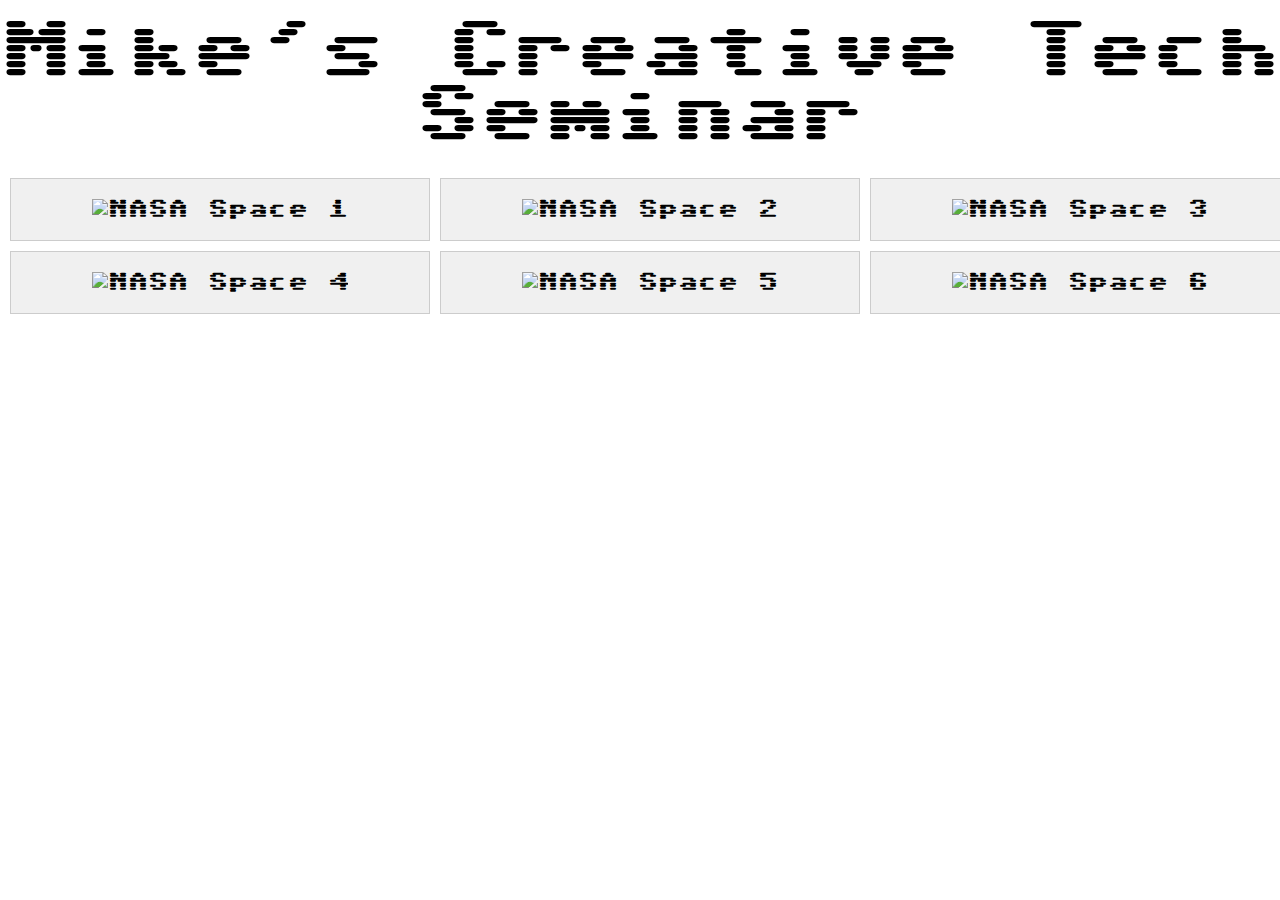
==== index.html @ 4ecbca9e "3d" ====
<!DOCTYPE html>
<html>
<head>
    <title>Mike's Portfolio</title>
    <link href="https://fonts.googleapis.com/css2?family=Sixtyfour&display=swap" rel="stylesheet">
    <link rel="stylesheet" type="text/css" href="style.css">
</head>
<body>
    <div class="title">
        <h1>Mike's Creative Tech Seminar</h1>
    </div>
    <div class="grid-container">
        <div class="grid-item"><img alt="NASA Space 1"> 
        
        <model-viewer src="media/cub-with-soccer-ball.glb" alt="A 3D model of your object" auto-rotate camera-controls ar></model-viewer>

        
        </div>
        <div class="grid-item"><img src="media/nasa-space.jpg" alt="NASA Space 2"></div>
        <div class="grid-item"><img src="media/nasa-space.jpg" alt="NASA Space 3"></div>
        <div class="grid-item"><img src="media/nasa-space.jpg" alt="NASA Space 4"></div>
        <div class="grid-item"><img src="media/nasa-space.jpg" alt="NASA Space 5"></div>
        <div class="grid-item"><img src="media/nasa-space.jpg" alt="NASA Space 6"></div>
    </div>
    
<!-- Import the component -->
<script type="module" src="https://ajax.googleapis.com/ajax/libs/model-viewer/3.4.0/model-viewer.min.js"></script>
 
<!-- Model Viewer -->
<script type="module" src="https://unpkg.com/@google/model-viewer"></script>

<!-- Use it like any other HTML element -->

</body>

</html>
---- style.css ----
body, h1, h2, h3, h4, h5, h6 {
    text-align: center;
    margin: 20px 0;
    font-size: 2em;
    font-family: 'Sixtyfour', sans-serif;
}

.title h1 {
    text-align: center;
    margin: 20px 0;
    font-size: 2em;
}

.grid-container {
  display: grid;
  grid-template-columns: repeat(3, 1fr); /* 3 columns */
  grid-template-rows: auto auto; /* 2 rows */
  gap: 10px; /* space between grid items */
  padding: 10px;
  width: 100%; max-width: 100%
}

.grid-item {
  background-color: #f0f0f0; /* light grey background */
  border: 1px solid #ccc; /* grey border */
  padding: 20px;
  text-align: center;
  font-size: 20px;
}

.grid-item img {
    width: 100%; max-width: 100%; 
  }
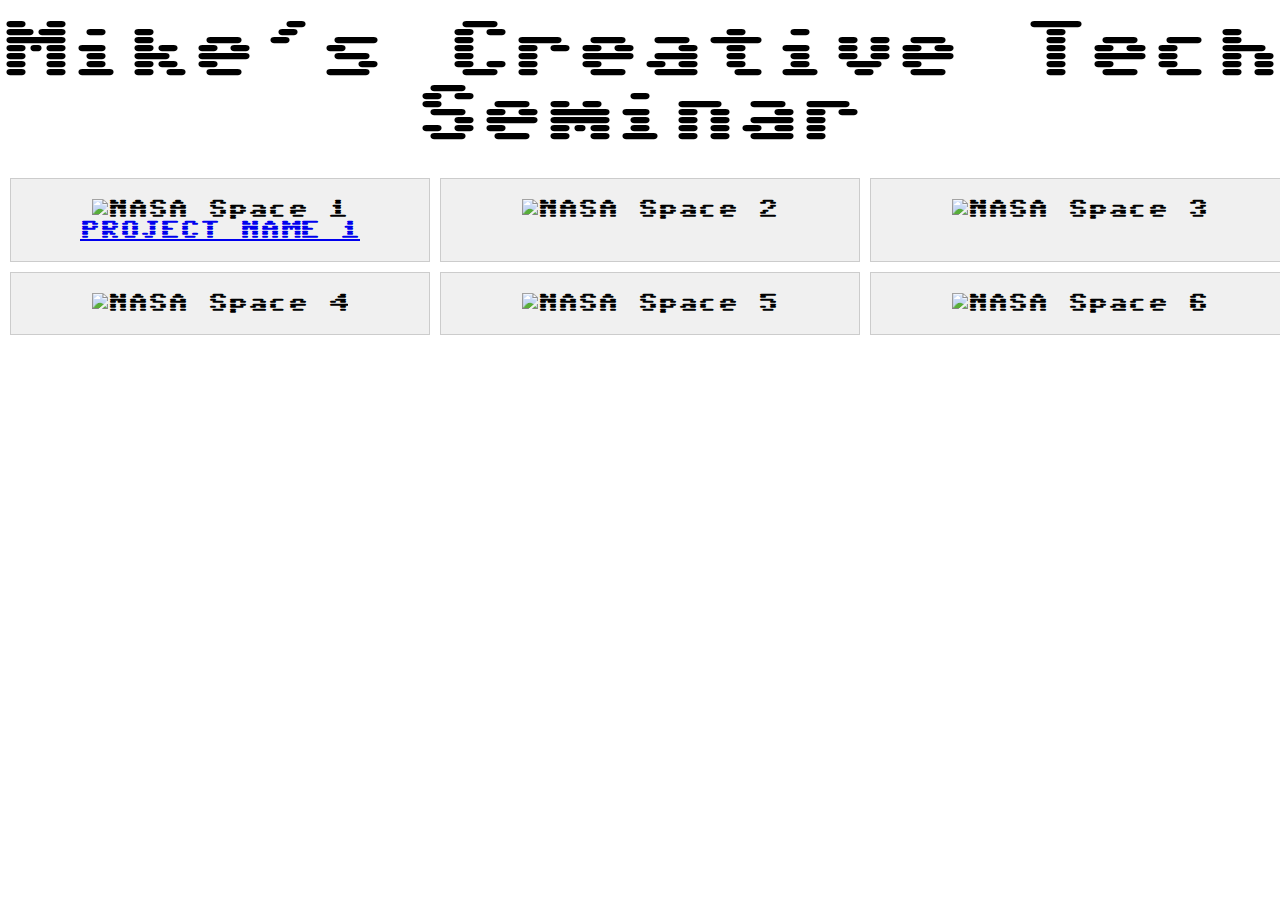
==== commit 808210f0: "Added image to div" ====
--- a/index.html
+++ b/index.html
@@ -10,12 +10,7 @@
         <h1>Mike's Creative Tech Seminar</h1>
     </div>
     <div class="grid-container">
-        <div class="grid-item"><img alt="NASA Space 1"> 
-        
-        <model-viewer src="media/cub-with-soccer-ball.glb" alt="A 3D model of your object" auto-rotate camera-controls ar></model-viewer>
-
-        
-        </div>
+        <div class="grid-item"><img src="media/nasa-space.jpg" alt="NASA Space 1"> <a href="ar">PROJECT NAME 1</a></div>
         <div class="grid-item"><img src="media/nasa-space.jpg" alt="NASA Space 2"></div>
         <div class="grid-item"><img src="media/nasa-space.jpg" alt="NASA Space 3"></div>
         <div class="grid-item"><img src="media/nasa-space.jpg" alt="NASA Space 4"></div>
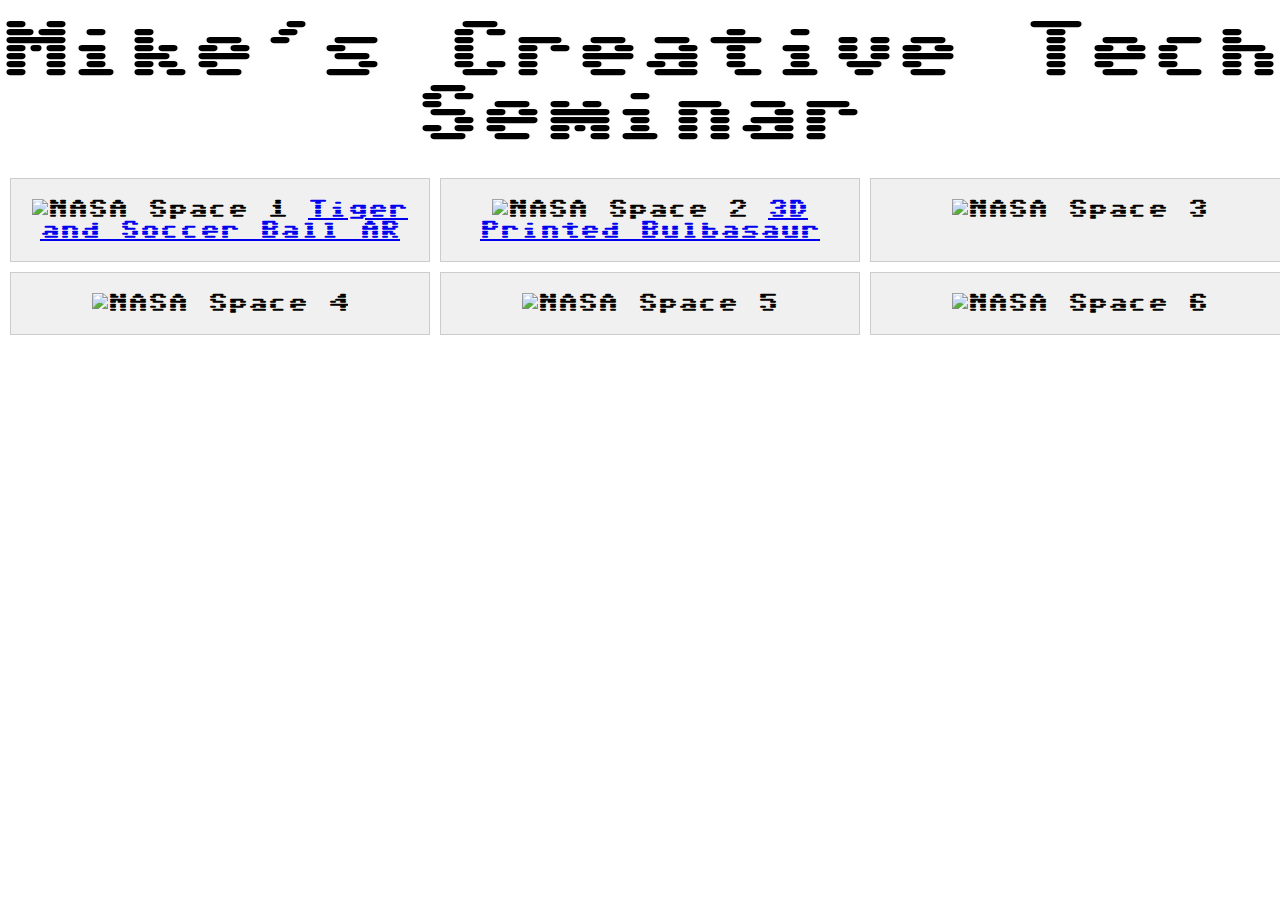
==== commit c982b5d9: "3D printed Bulbasuer" ====
--- a/index.html
+++ b/index.html
@@ -10,8 +10,8 @@
         <h1>Mike's Creative Tech Seminar</h1>
     </div>
     <div class="grid-container">
-        <div class="grid-item"><img src="media/nasa-space.jpg" alt="NASA Space 1"> <a href="ar">PROJECT NAME 1</a></div>
-        <div class="grid-item"><img src="media/nasa-space.jpg" alt="NASA Space 2"></div>
+        <div class="grid-item"><img src="media/nasa-space.jpg" alt="NASA Space 1"> <a href="ar">Tiger and Soccer Ball AR</a></div>
+        <div class="grid-item"><img src="media/nasa-space.jpg" alt="NASA Space 2"> <a href="3d-print.html">3D Printed Bulbasaur</a></div>
         <div class="grid-item"><img src="media/nasa-space.jpg" alt="NASA Space 3"></div>
         <div class="grid-item"><img src="media/nasa-space.jpg" alt="NASA Space 4"></div>
         <div class="grid-item"><img src="media/nasa-space.jpg" alt="NASA Space 5"></div>
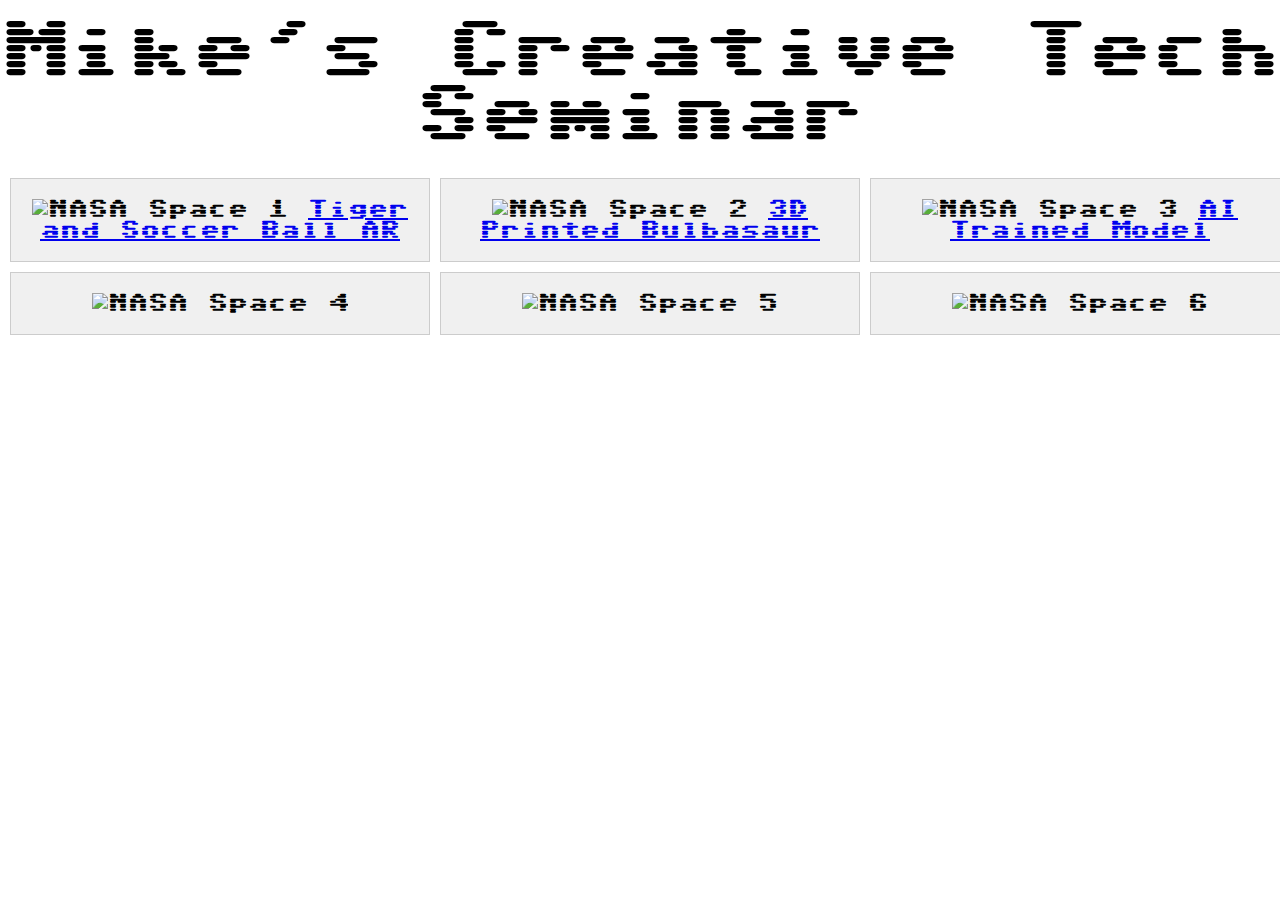
==== commit ce3ea436: "Edited link" ====
--- a/index.html
+++ b/index.html
@@ -12,7 +12,7 @@
     <div class="grid-container">
         <div class="grid-item"><img src="media/nasa-space.jpg" alt="NASA Space 1"> <a href="ar">Tiger and Soccer Ball AR</a></div>
         <div class="grid-item"><img src="media/nasa-space.jpg" alt="NASA Space 2"> <a href="3d-print.html">3D Printed Bulbasaur</a></div>
-        <div class="grid-item"><img src="media/nasa-space.jpg" alt="NASA Space 3"></div>
+        <div class="grid-item"><img src="media/nasa-space.jpg" alt="NASA Space 3"> <a href="ai-training.html">AI Trained Model</a></div>
         <div class="grid-item"><img src="media/nasa-space.jpg" alt="NASA Space 4"></div>
         <div class="grid-item"><img src="media/nasa-space.jpg" alt="NASA Space 5"></div>
         <div class="grid-item"><img src="media/nasa-space.jpg" alt="NASA Space 6"></div>
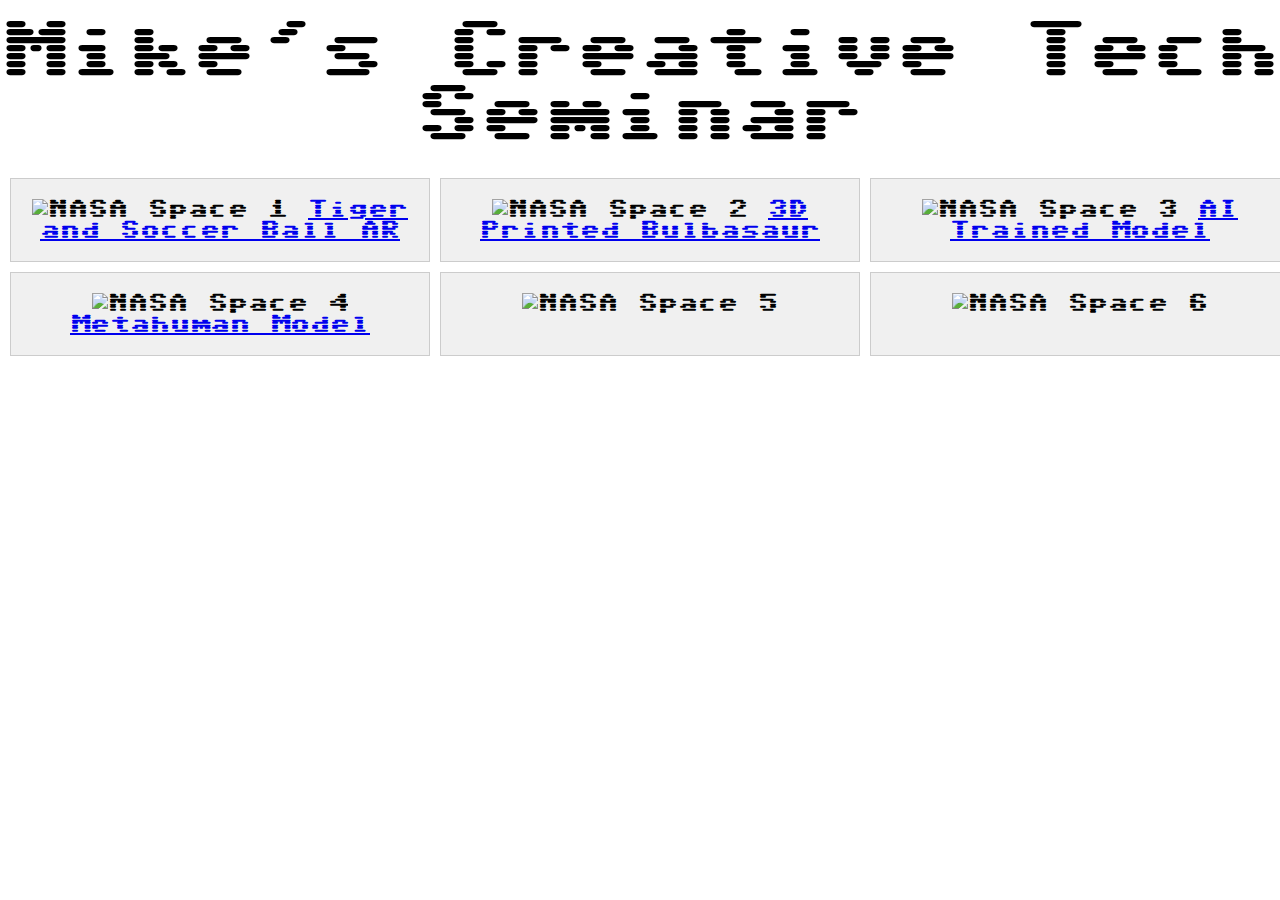
==== commit ff859c4d: "metahuman page added" ====
--- a/index.html
+++ b/index.html
@@ -13,7 +13,7 @@
         <div class="grid-item"><img src="media/nasa-space.jpg" alt="NASA Space 1"> <a href="ar">Tiger and Soccer Ball AR</a></div>
         <div class="grid-item"><img src="media/nasa-space.jpg" alt="NASA Space 2"> <a href="3d-print.html">3D Printed Bulbasaur</a></div>
         <div class="grid-item"><img src="media/nasa-space.jpg" alt="NASA Space 3"> <a href="ai-training.html">AI Trained Model</a></div>
-        <div class="grid-item"><img src="media/nasa-space.jpg" alt="NASA Space 4"></div>
+        <div class="grid-item"><img src="media/nasa-space.jpg" alt="NASA Space 4"> <a href="metahuman.html">Metahuman Model</a></div>
         <div class="grid-item"><img src="media/nasa-space.jpg" alt="NASA Space 5"></div>
         <div class="grid-item"><img src="media/nasa-space.jpg" alt="NASA Space 6"></div>
     </div>
--- a/style.css
+++ b/style.css
@@ -1,9 +1,29 @@
+model-viewer {
+  width: 100vw !important;
+  /* 100% of the viewport width */
+  height: 100vh !important;
+  /* 100% of the viewport height */
+}
 
 body, h1, h2, h3, h4, h5, h6 {
     text-align: center;
     margin: 20px 0;
     font-size: 2em;
     font-family: 'Sixtyfour', sans-serif;
+}
+
+.grid-container2 {
+    display: grid;
+    grid-template-columns: repeat(5, 1fr);
+    gap: 10px;
+    padding: 10px;
+}
+.grid-item2 {
+    width: 100%;
+}
+img {
+    width: 100%;
+    height: auto;
 }
 
 .title h1 {
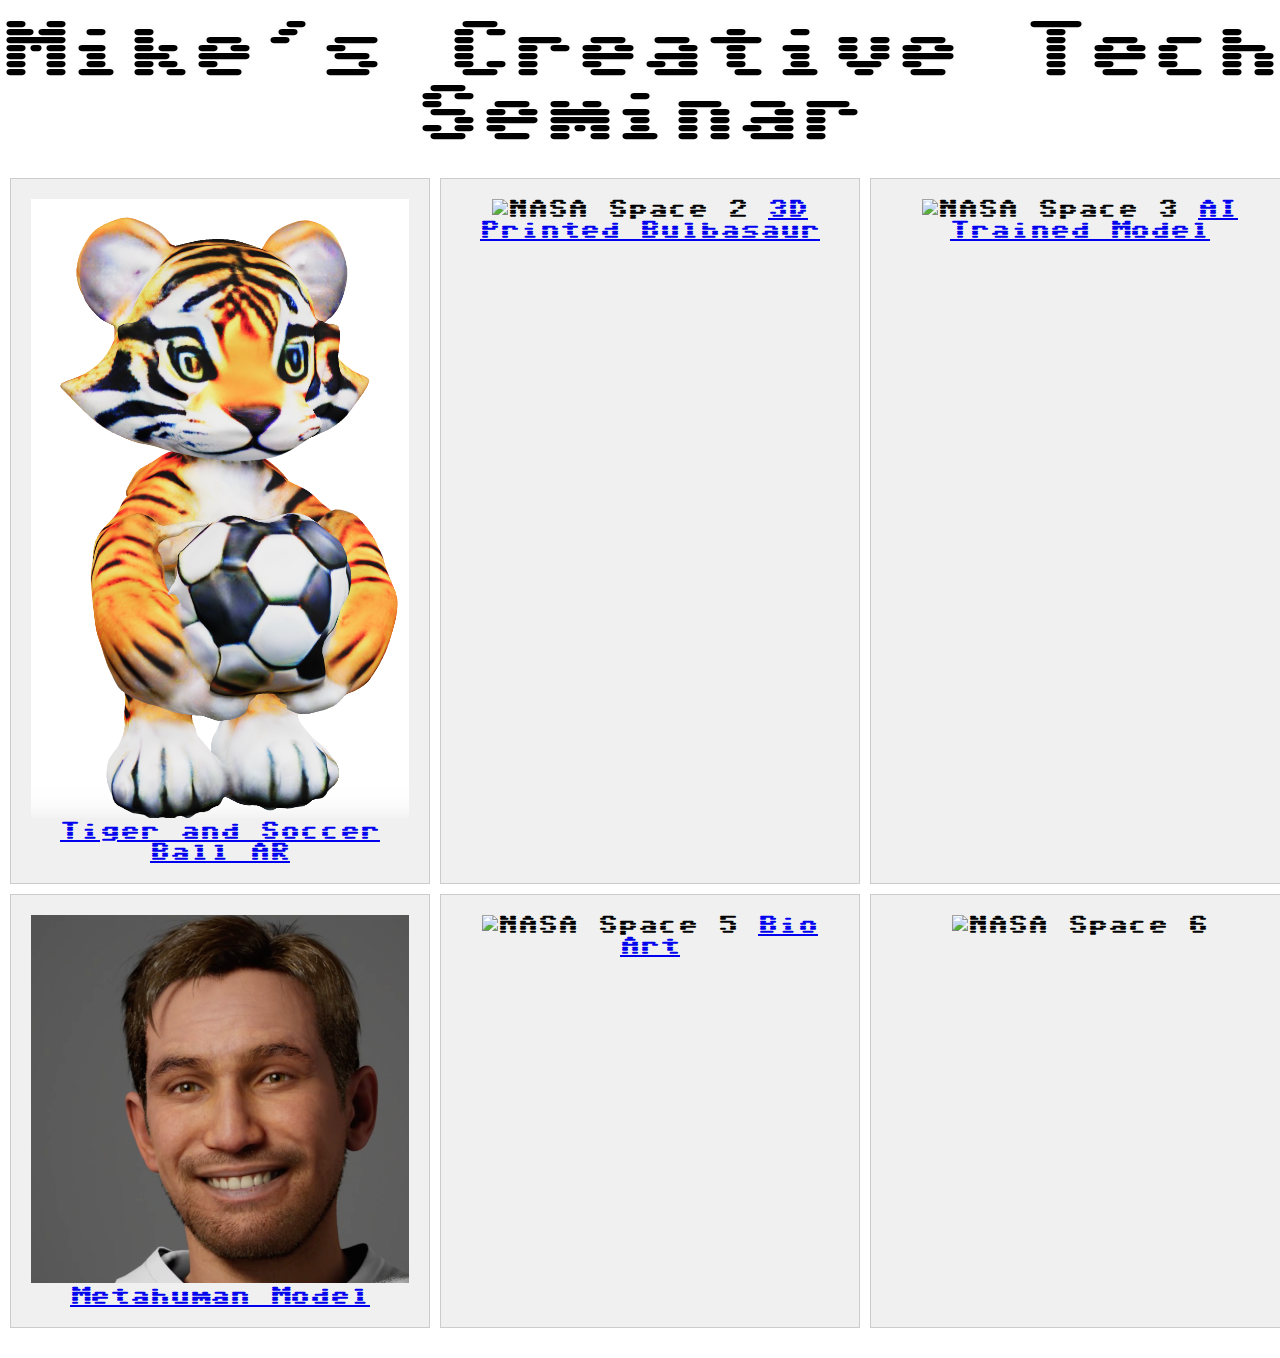
==== commit a064fc59: "Front page update" ====
--- a/index.html
+++ b/index.html
@@ -10,11 +10,11 @@
         <h1>Mike's Creative Tech Seminar</h1>
     </div>
     <div class="grid-container">
-        <div class="grid-item"><img src="media/nasa-space.jpg" alt="NASA Space 1"> <a href="ar">Tiger and Soccer Ball AR</a></div>
-        <div class="grid-item"><img src="media/nasa-space.jpg" alt="NASA Space 2"> <a href="3d-print.html">3D Printed Bulbasaur</a></div>
+        <div class="grid-item"><img src="media/tigerAR.png" alt="NASA Space 1"> <a href="ar">Tiger and Soccer Ball AR</a></div>
+        <div class="grid-item"><img src="media/bulbasaur2.jpg" alt="NASA Space 2"> <a href="3d-print.html">3D Printed Bulbasaur</a></div>
         <div class="grid-item"><img src="media/nasa-space.jpg" alt="NASA Space 3"> <a href="ai-training.html">AI Trained Model</a></div>
-        <div class="grid-item"><img src="media/nasa-space.jpg" alt="NASA Space 4"> <a href="metahuman.html">Metahuman Model</a></div>
-        <div class="grid-item"><img src="media/nasa-space.jpg" alt="NASA Space 5"></div>
+        <div class="grid-item"><img src="media/metahuman-face.png" alt="NASA Space 4"> <a href="metahuman.html">Metahuman Model</a></div>
+        <div class="grid-item"><img src="media/bioart1.jpg" alt="NASA Space 5"> <a href="bio-art.html">Bio Art</a></div>
         <div class="grid-item"><img src="media/nasa-space.jpg" alt="NASA Space 6"></div>
     </div>
     
--- a/style.css
+++ b/style.css
@@ -40,6 +40,15 @@
   padding: 10px;
   width: 100%; max-width: 100%
 }
+.image-container {
+  display: flex;
+  justify-content: center;
+}
+.image-container img {
+  max-width: 50%; /* Each image can take up to half of the container's width */
+  height: auto; /* Maintain the aspect ratio of the images */
+  margin-right: 10px; /* Adjust spacing between images */
+}
 
 .grid-item {
   background-color: #f0f0f0; /* light grey background */
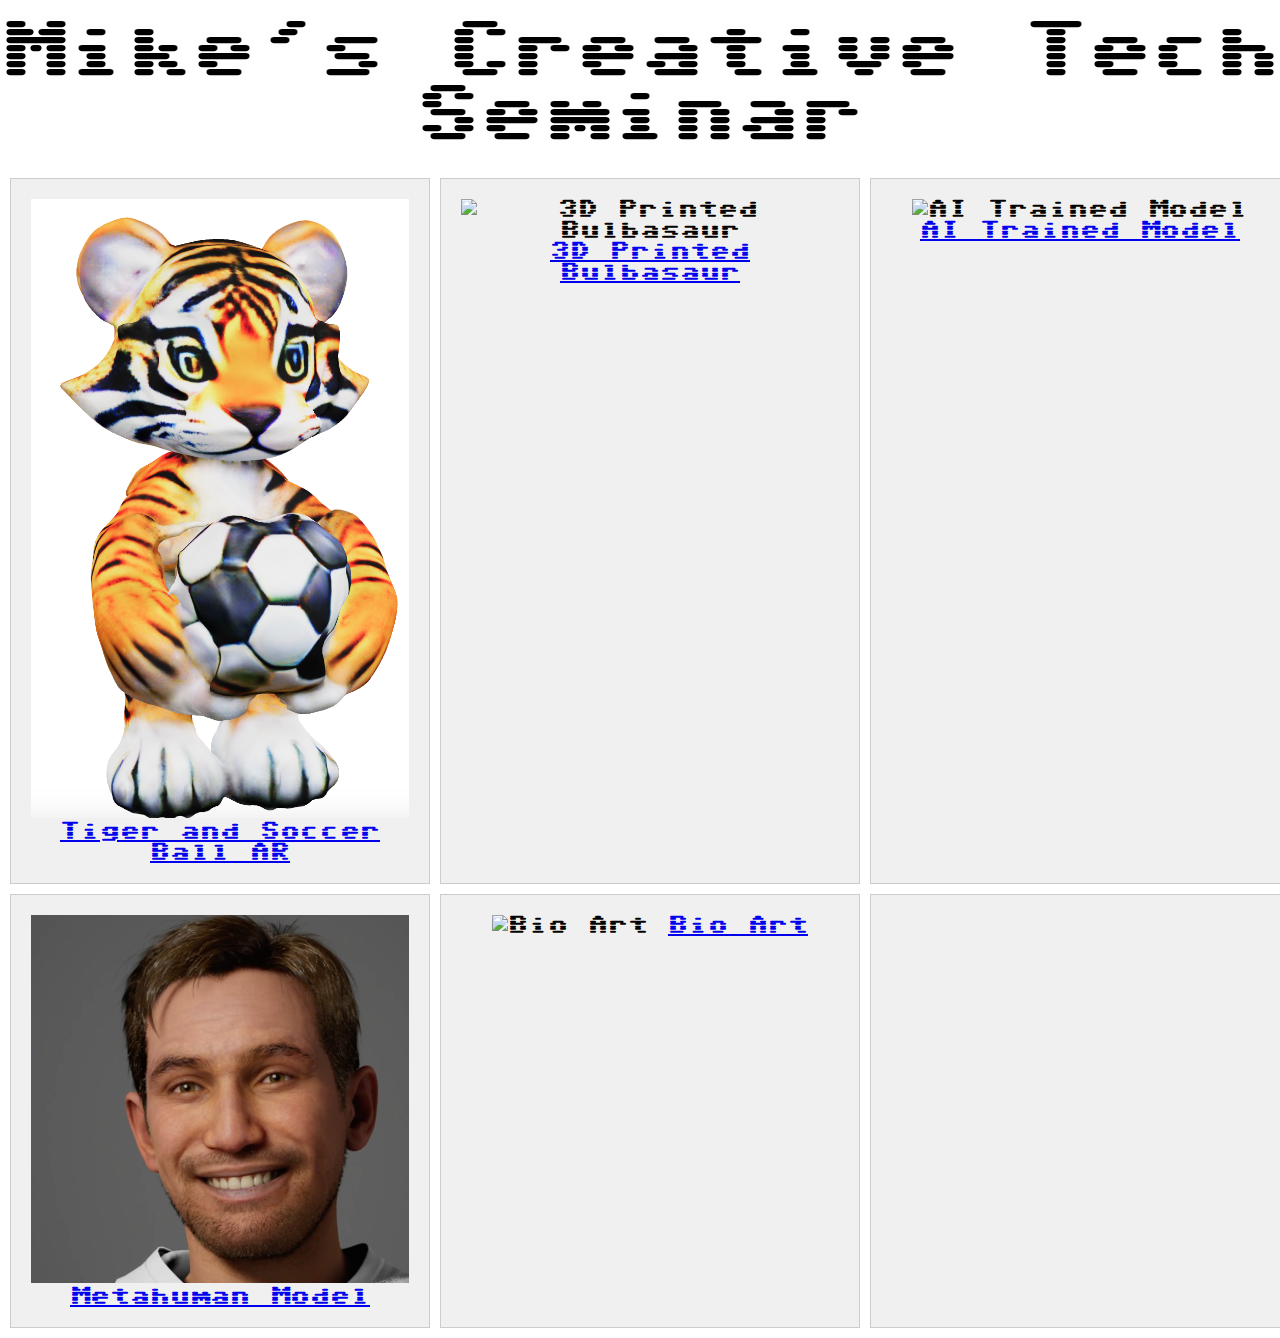
==== commit 67a4cdb6: "update home page image" ====
--- a/index.html
+++ b/index.html
@@ -10,12 +10,12 @@
         <h1>Mike's Creative Tech Seminar</h1>
     </div>
     <div class="grid-container">
-        <div class="grid-item"><img src="media/tigerAR.png" alt="NASA Space 1"> <a href="ar">Tiger and Soccer Ball AR</a></div>
-        <div class="grid-item"><img src="media/bulbasaur2.jpg" alt="NASA Space 2"> <a href="3d-print.html">3D Printed Bulbasaur</a></div>
-        <div class="grid-item"><img src="media/nasa-space.jpg" alt="NASA Space 3"> <a href="ai-training.html">AI Trained Model</a></div>
-        <div class="grid-item"><img src="media/metahuman-face.png" alt="NASA Space 4"> <a href="metahuman.html">Metahuman Model</a></div>
-        <div class="grid-item"><img src="media/bioart1.jpg" alt="NASA Space 5"> <a href="bio-art.html">Bio Art</a></div>
-        <div class="grid-item"><img src="media/nasa-space.jpg" alt="NASA Space 6"></div>
+        <div class="grid-item"><img src="media/tigerAR.png" alt="Tiger and Soccer Ball AR"> <a href="ar">Tiger and Soccer Ball AR</a></div>
+        <div class="grid-item"><img src="media/bulbasaur2.jpg" alt="3D Printed Bulbasaur"> <a href="3d-print.html">3D Printed Bulbasaur</a></div>
+        <div class="grid-item"><img src="media/nasa-space.jpg" alt="AI Trained Model"> <a href="ai-training.html">AI Trained Model</a></div>
+        <div class="grid-item"><img src="media/metahuman-face.png" alt="Metahuman Model"> <a href="metahuman.html">Metahuman Model</a></div>
+        <div class="grid-item"><img src="media/bioart1.jpg" alt="Bio Art"> <a href="bio-art.html">Bio Art</a></div>
+        <div class="grid-item"><img src="media/gray.png" alt="Empty Space"></div>
     </div>
     
 <!-- Import the component -->
--- a/style.css
+++ b/style.css
@@ -10,6 +10,13 @@
     margin: 20px 0;
     font-size: 2em;
     font-family: 'Sixtyfour', sans-serif;
+}
+
+body, html {
+  margin: 0;
+  padding: 0;
+  width: 100%;
+  height: 100%;
 }
 
 .grid-container2 {
@@ -60,4 +67,17 @@
 
 .grid-item img {
     width: 100%; max-width: 100%; 
+  }
+
+.top-image {
+    height: 50vh; /* 50% of the viewport height */
+  }
+.grid-container3 {
+    display: grid;
+    grid-template-columns: repeat(2, 1fr); /* 2 columns */
+    grid-template-rows: repeat(4, 12.5vh); /* 4 rows */
+    gap: 10px;
+    padding: 10px;
+    box-sizing: border-box;
+    height: 50vh; /* Remaining 50% of the viewport height */
   }